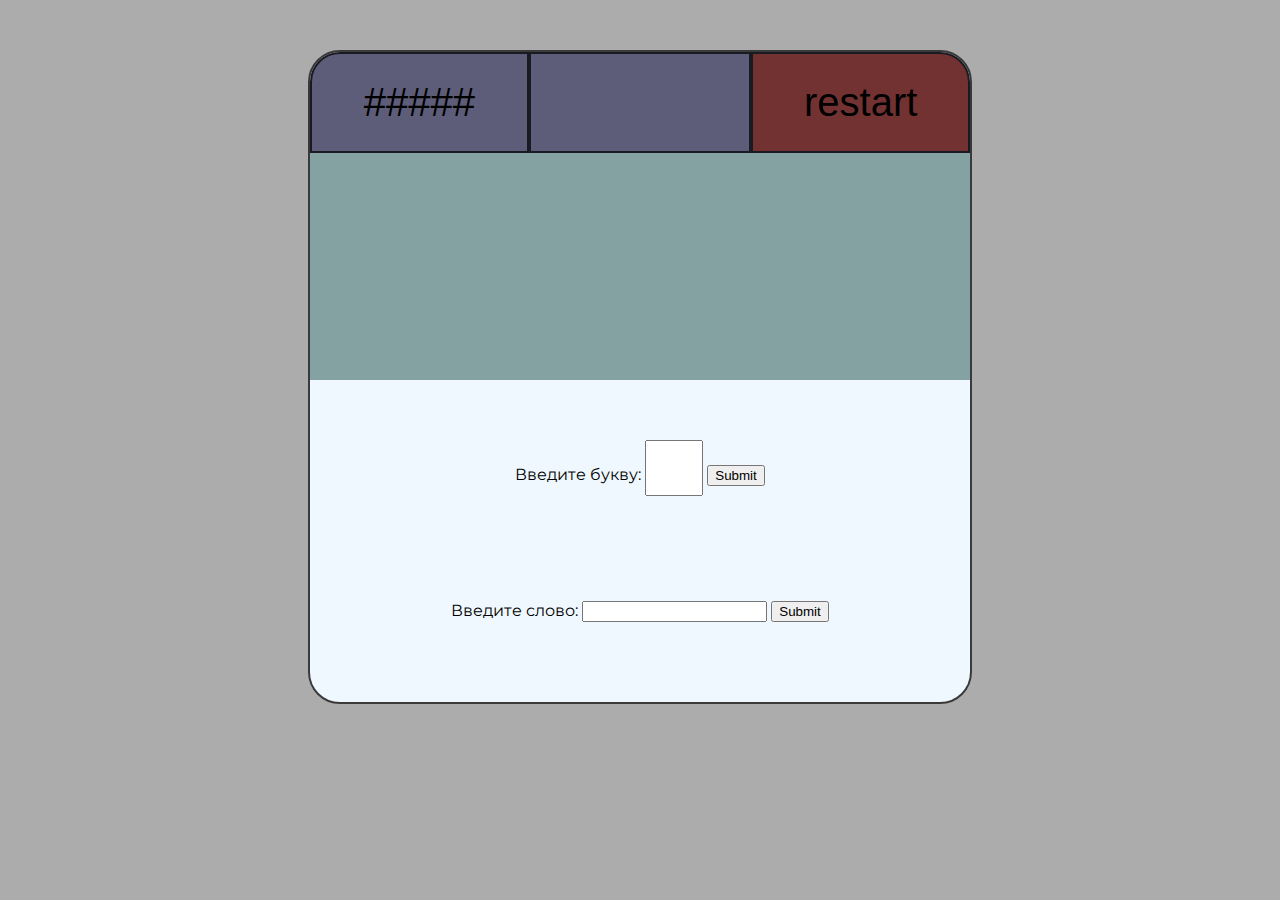
==== vis.html @ 54a08e1b "Add files via upload" ====
<!DOCTYPE html>
<html lang="en">
<head>
    <meta charset="UTF-8">
    <meta name="viewport" content="width=device-width, initial-scale=1.0">
    <title>виселица.ss</title>
    <link rel="stylesheet" href="vis-styles.css">

    <link rel="preconnect" href="https://fonts.googleapis.com">
    <link rel="preconnect" href="https://fonts.gstatic.com" crossorigin>
    <link href="https://fonts.googleapis.com/css2?family=Montserrat:ital,wght@0,100..900;1,100..900&display=swap"
        rel="stylesheet">
</head>

<body>
    <div class="container">
        <div class="data">
            <button id="knopochka" class="dataBut">#####</button>
            <div id="count" class="dataBut"></div>
            <button id="restart" class="dataBut">restart</button>
        </div>

        <div class="visylka" id="mainWord"></div>

        <form class="inText" method="post" id="charForm">
            <label for="charInput">Введите букву:</label>
            <input type="text" name="charInput" id="charInput" maxlength="1">
            <input type="submit" id="charBut"></input>
        </form>

        <form class="inText" method="post" id="resForm">
            <label for="wordResInput">Введите слово:</label>
            <input type="text" name="wordResInput" id="wordResInput">
            <input type="submit" id="resBut"></input>
        </form>
    </div>









    <script src="vis-scripts.js"></script>
</body>
</html>
---- vis-styles.css ----
body {
    margin: 0;
    padding: 0;
    background-color: rgb(172, 172, 172);
    font-family: "Montserrat", serif;
}

.container {
    display: flex;
    flex-direction: column;

    margin: 0 auto;
    width: 660px;
    height: 650px;
    margin-top: 50px;

    background-color: aliceblue;
    border: 2px solid rgb(58, 58, 58);
    border-radius: 32px;

}

.data {
    display: flex;
    height: 130px;
    width: 660px;
    justify-content: space-between;
}

.dataBut {
    width: 220px;
    text-align: center;
    background-color: rgb(93, 93, 121);
    border: 2px solid rgb(25, 26, 34); 
    font-size: 40px;
}

#knopochka {
    border-radius: 30px 0px 0px 0px;
}

#count {
    text-align: center;
    padding-top: 15px;
    font-size: 80px;
}

#restart {
    border-radius: 0px 30px 0px 0px;
    background-color: rgb(114, 50, 50);
}

#restart:hover {
    border-width: 3px;
    background-color: rgb(91, 38, 38);
}

#restart:active {
    border-width: 3px;
    background-color: rgb(111, 67, 67);
}

.visylka {
    padding-top: 110px;
    height: 150px;
    font-size: 50px;
    text-transform: uppercase;
    text-align: center;

    background-color: rgb(132, 162, 162);

}

.inText {
    padding-top: 60px;
    height: 130px;
    text-align: center;
}

#charInput {
    height: 50px;
    width: 50px;
    font-size: 35px;
    text-align: center;
}
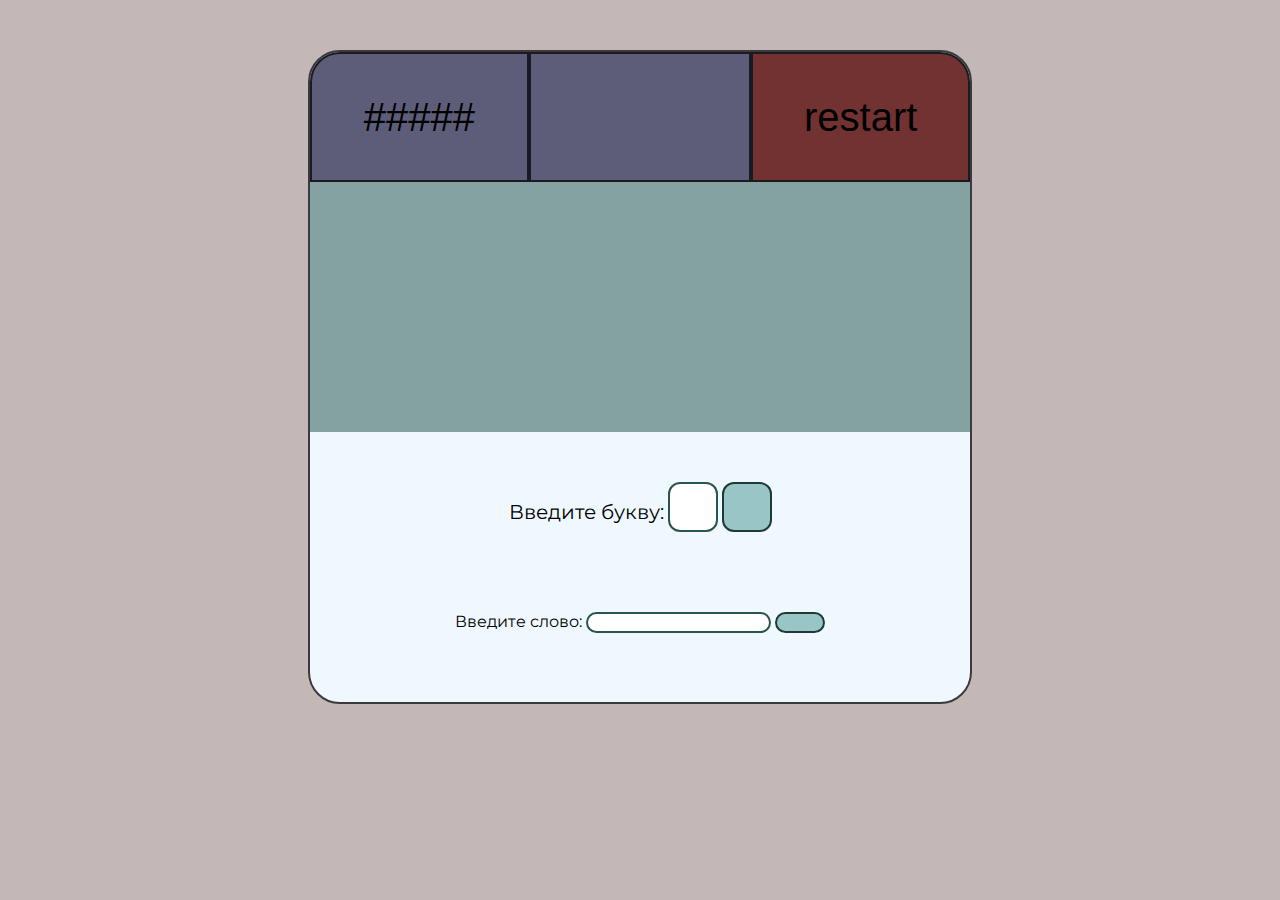
==== commit 2bacd55c: "1" ====
--- a/vis.html
+++ b/vis.html
@@ -23,15 +23,17 @@
         <div class="visylka" id="mainWord"></div>
 
         <form class="inText" method="post" id="charForm">
-            <label for="charInput">Введите букву:</label>
-            <input type="text" name="charInput" id="charInput" maxlength="1">
-            <input type="submit" id="charBut"></input>
+            <label for="charInput" id="labelForCharInput">Введите букву:</label>
+            <input type="text" name="charInput" class="inputJopa" id="charInput" maxlength="1">
+            <input type="submit" id="charBut" class="butWord" value=""></input>
+            <br>
+            <span id="loser"></span>
         </form>
 
         <form class="inText" method="post" id="resForm">
             <label for="wordResInput">Введите слово:</label>
-            <input type="text" name="wordResInput" id="wordResInput">
-            <input type="submit" id="resBut"></input>
+            <input type="text" name="wordResInput" class="inputJopa" id="wordResInput">
+            <input type="submit" id="resBut" class="butWord" value=""></input>
         </form>
     </div>
 
--- a/vis-styles.css
+++ b/vis-styles.css
@@ -1,13 +1,13 @@
 body {
     margin: 0;
     padding: 0;
-    background-color: rgb(172, 172, 172);
+    background-color: rgb(195, 183, 183);
     font-family: "Montserrat", serif;
 }
 
 .container {
-    display: flex;
-    flex-direction: column;
+    /* display: flex; */
+    /* flex-direction: column; */
 
     margin: 0 auto;
     width: 660px;
@@ -61,8 +61,9 @@
 }
 
 .visylka {
-    padding-top: 110px;
-    height: 150px;
+    box-sizing: border-box;
+    padding-top: 100px;
+    height: 250px;
     font-size: 50px;
     text-transform: uppercase;
     text-align: center;
@@ -72,16 +73,59 @@
 }
 
 .inText {
-    padding-top: 60px;
+    box-sizing: border-box;
+    padding-top: 50px;
     height: 130px;
     text-align: center;
 }
 
 #charInput {
+    box-sizing: border-box;
+    height: 50px;
+    width: 50px;
+    font-size: 35px;
+}
+
+#loser {
+    color: rgba(187, 10, 10, 0.545);
+}
+
+#charBut {
     height: 50px;
     width: 50px;
     font-size: 35px;
     text-align: center;
 }
 
+#resBut {
+    width: 50px;
+}
 
+.butWord {
+    border: 2px solid rgb(29, 59, 52);
+    border-radius: 12px;
+    background-color: rgb(152, 198, 198) ;
+}
+
+.butWord:hover, .butWord:focus {
+    background-color: rgb(132, 162, 162);
+}
+
+.butWord:active {
+    background-color: rgb(175, 204, 204)
+}
+
+.inputJopa {
+    border: 2px solid rgb(42, 85, 75);
+    border-radius: 12px;
+    text-align: center;
+}
+
+.inputJopa:focus {
+    border: 2px solid rgb(0, 0, 0);
+    background-color: rgb(234, 243, 240);
+}
+
+#labelForCharInput {
+    font-size: 20px;
+}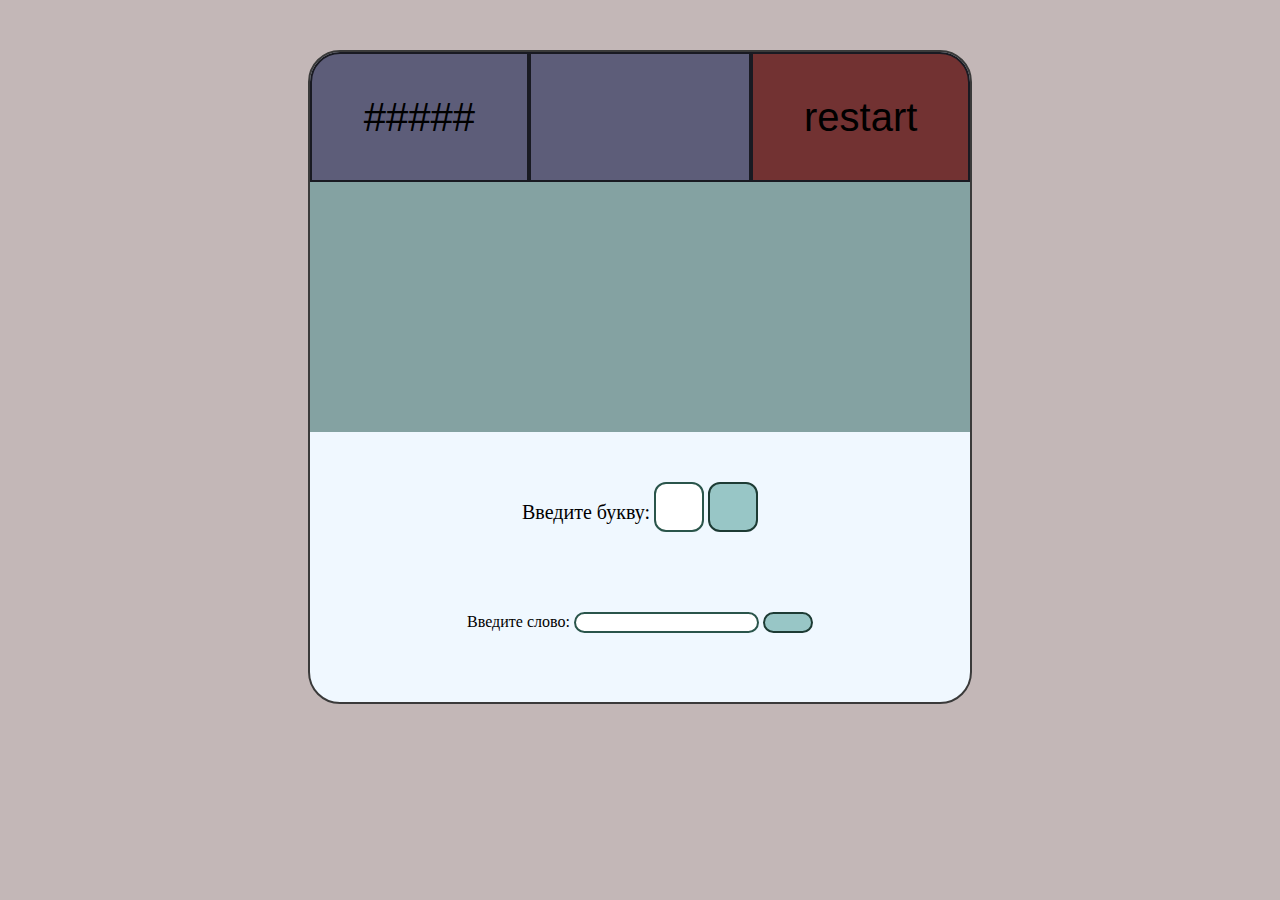
==== commit 4ae368c5: "1.1" ====
--- a/vis.html
+++ b/vis.html
@@ -1,15 +1,15 @@
 <!DOCTYPE html>
-<html lang="en">
+<html>
 <head>
     <meta charset="UTF-8">
     <meta name="viewport" content="width=device-width, initial-scale=1.0">
     <title>виселица.ss</title>
     <link rel="stylesheet" href="vis-styles.css">
 
-    <link rel="preconnect" href="https://fonts.googleapis.com">
+    <!-- <link rel="preconnect" href="https://fonts.googleapis.com">
     <link rel="preconnect" href="https://fonts.gstatic.com" crossorigin>
     <link href="https://fonts.googleapis.com/css2?family=Montserrat:ital,wght@0,100..900;1,100..900&display=swap"
-        rel="stylesheet">
+        rel="stylesheet"> -->
 </head>
 
 <body>
--- a/vis-styles.css
+++ b/vis-styles.css
@@ -2,7 +2,7 @@
     margin: 0;
     padding: 0;
     background-color: rgb(195, 183, 183);
-    font-family: "Montserrat", serif;
+    /* font-family: "Montserrat", serif; */
 }
 
 .container {
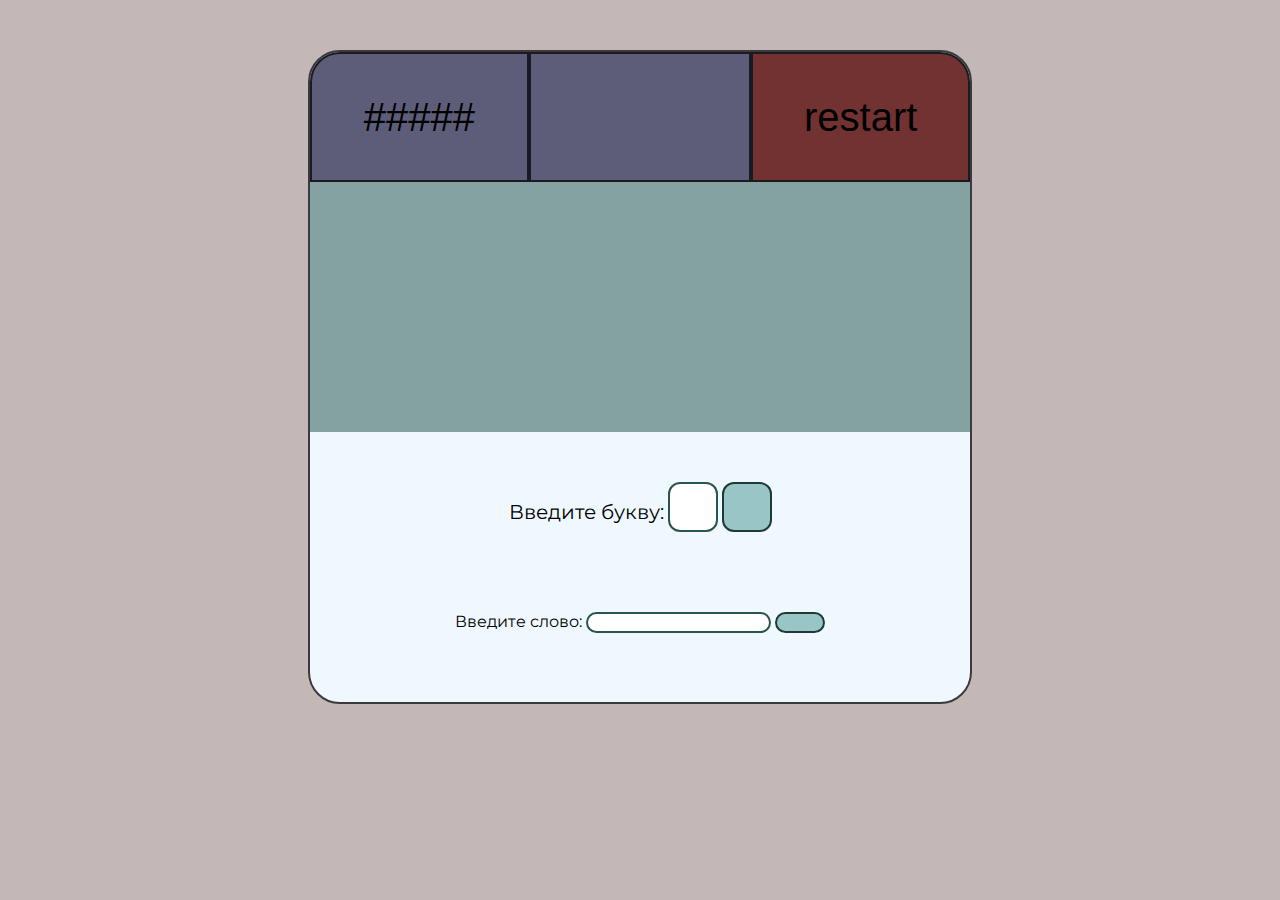
==== commit 5468249f: "1.2" ====
--- a/vis.html
+++ b/vis.html
@@ -6,10 +6,10 @@
     <title>виселица.ss</title>
     <link rel="stylesheet" href="vis-styles.css">
 
-    <!-- <link rel="preconnect" href="https://fonts.googleapis.com">
+    <link rel="preconnect" href="https://fonts.googleapis.com">
     <link rel="preconnect" href="https://fonts.gstatic.com" crossorigin>
     <link href="https://fonts.googleapis.com/css2?family=Montserrat:ital,wght@0,100..900;1,100..900&display=swap"
-        rel="stylesheet"> -->
+        rel="stylesheet">
 </head>
 
 <body>
--- a/vis-styles.css
+++ b/vis-styles.css
@@ -2,13 +2,10 @@
     margin: 0;
     padding: 0;
     background-color: rgb(195, 183, 183);
-    /* font-family: "Montserrat", serif; */
+    font-family: "Montserrat", serif;
 }
 
 .container {
-    /* display: flex; */
-    /* flex-direction: column; */
-
     margin: 0 auto;
     width: 660px;
     height: 650px;
